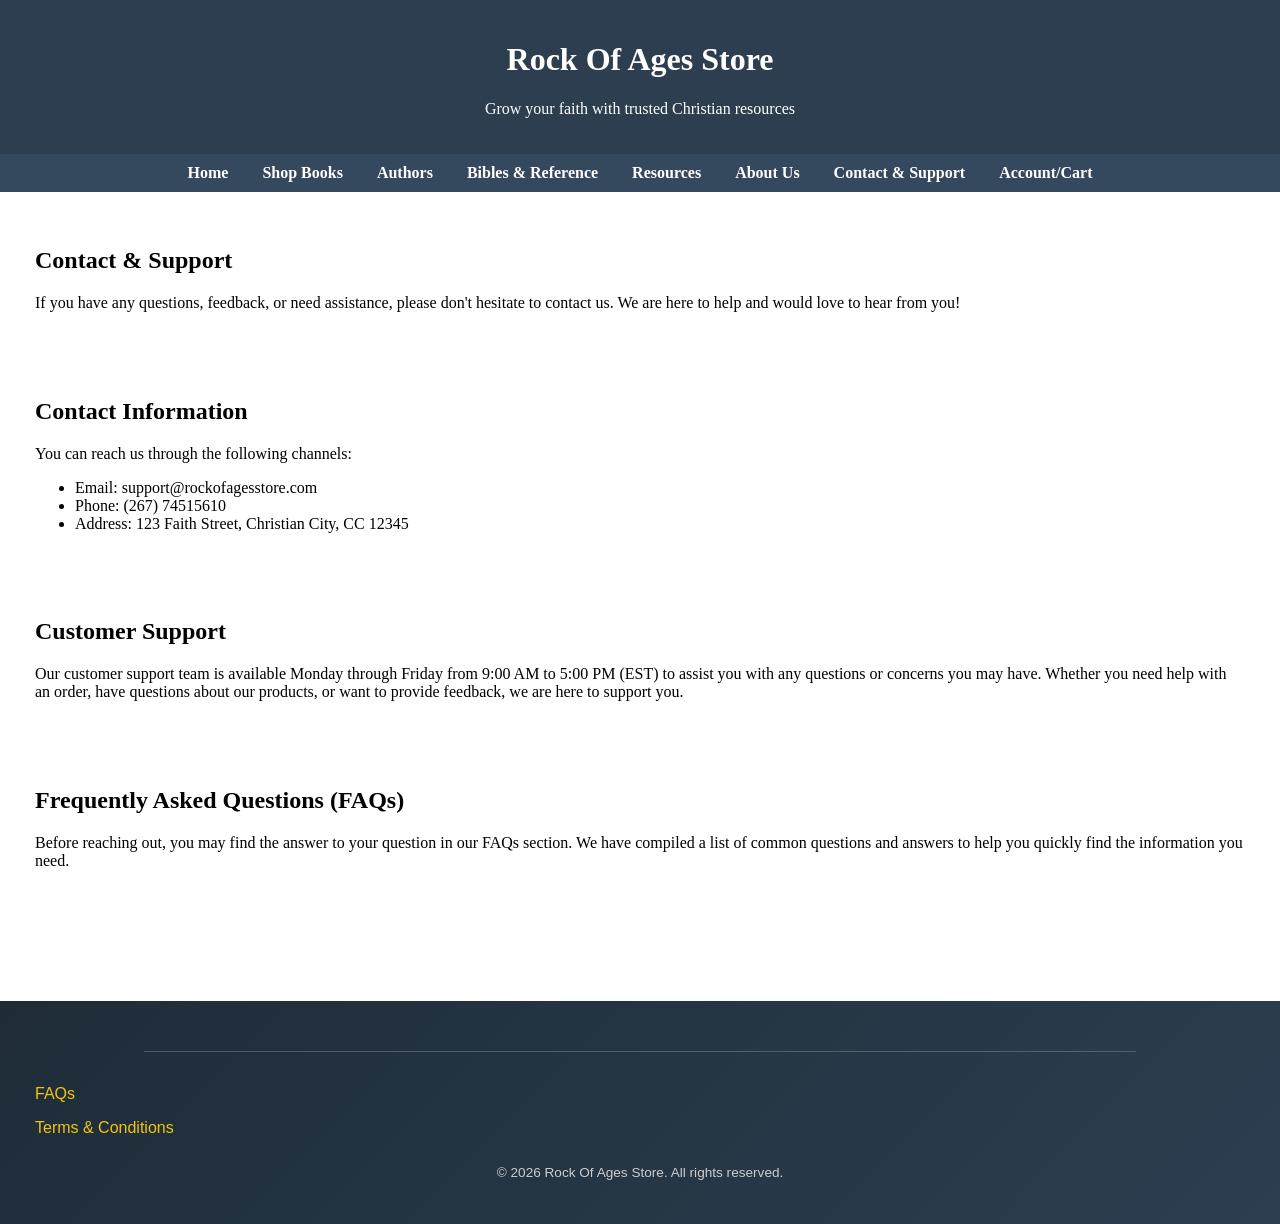
==== contact.html @ 6493e701 "Add files via upload" ====
<!DOCTYPE html>
 <html lang="en">
 <head>
     <meta charset="UTF-8">
     <title>Rock Of Ages Store</title>
     <link rel="stylesheet" href="style.css">
 </head>
 <body>

     <!--Header Section -->
     <header>
         <h1>Rock Of Ages Store</h1>
        <p>Grow your faith with trusted Christian resources</p>
    </header>

    <!-- Navigation -->
     <nav>
        <a href="index.html">Home</a>
        <a href="shopbooks.html">Shop Books</a>
        <a href="authors.html">Authors</a>
        <a href="bibles&reference.html">Bibles & Reference</a>
        <a href="resources.html">Resources</a>
        <a href="about.html">About Us</a>
        <a href="contact.html">Contact & Support</a>
        <a href="cart.html">Account/Cart</a>
    </nav>
        <!--Main Content -->
    <main>

        <section>
            <h1>Contact & Support</h1>
            <p>If you have any questions, feedback, or need assistance, please don't hesitate to contact us. 
               We are here to help and would love to hear from you!</p>
        </section>

        <section>
            <h2>Contact Information</h2>
            <p>You can reach us through the following channels:</p>
            <ul>
                <li>Email: support@rockofagesstore.com</li>
                <li>Phone: (267) 74515610</li>
                <li>Address: 123 Faith Street, Christian City, CC 12345</li>    
            </ul>
        </section>  

        <section>
            <h2>Customer Support</h2>
            <p>Our customer support team is available Monday through Friday from 9:00 AM to 5:00 PM (EST) to assist you with any questions or concerns you may have. 
               Whether you need help with an order, have questions about our products, or want to provide feedback, we are here to support you.</p>

        </section>
        
            <section>
                <h2>Frequently Asked Questions (FAQs)</h2>
                <p>Before reaching out, you may find the answer to your question in our FAQs section. 
                   We have compiled a list of common questions and answers to help you quickly find the information you need.</p>
            </section>

    </main>
        <!--Footer Section -->
    <footer>
      <div class="footer section">          

      </div>
      <a href="faq.html">FAQs</a><br>
      <a href="terms.html">Terms & Conditions</a><br>
      
        <p>&copy; 2026 Rock Of Ages Store. All rights reserved.</p>
    </footer>
    </body>
</html>
---- style.css ----
/* Reset default browser spacing */
body {
   margin: 0;
   font-family:Arial, Helvetica, sans-serif
   background-color #f4f4f4;
}
 
/*Header */
header {
    background-color: #2c3e50;
    color: white;
    padding: 20px;
    text-align:center;
}
 
/*Navigation */
nav {
    background-color: #34495e;
    padding: 10px;
    text-align: center;
}
 
nav a {
    color: white;
    text-decoration: none;
    margin: 0 15px;
    font-weight: bold;
}
 
nav a:hover {
    text-decoration: underline;
    color:#f1c40f
}
 
/* Main content */
main {
   padding: 20px;
}
 
/* Sections */
section {
    background-color: white;
    padding: 15px;
    margin-bottom: 20px;
    border-radius: 5px;
}
 
/* Products */
.product-list { display: flex; 
    flex-wrap: wrap;
     gap: 20px; 
    } 
.product {
    background: #fff;
    border: 1px solid #ddd;
    border-radius: 8px;
    width: 250px;
    padding: 15px;
    text-align: center;
    box-shadow: 0 2px 5px rgba(0,0,0,0.1);
    transition: transform 0.2s ease-in-out;
}

.product:hover {
    transform: scale(1.05);
}

.product img {
    width: 100%;
    height: auto;
    border-radius: 5px;
    margin-bottom: 10px;
}

.product h3 {
    font-size: 16px;
    margin: 10px 0;
    color: #333;
}

.product p {
    font-size: 14px;
    color: #555;
}

.product .price {
    font-weight: bold;
    color: ghostwhite
    margin: 10px 0;
}

.cart-btn {
    background-color: goldenrod;
    color: white;
    border: burlywood;
    padding: 10px 15px;
    border-radius: 5px;
    cursor: pointer;
    font-size: 14px;
    transition: background-color 0.3s ease;
}

.cart-btn:hover {
    background-color: grey;
}

 
/* Footer */
 .site-footer {
  background-color: #2c3e50;
  color: #fff;
  padding: 40px;
  display: grid;
  grid-template-columns: repeat(auto-fit, minmax(250px, 1fr));
  gap: 30px;
}

.site-footer h3 {
  margin-bottom: 15px;
  font-size: 1.1rem;
}

.footer-section p {
  font-size: 0.9rem;
  color: #ddd;
}

.site-footer a {
  color: #f1c40f;
  text-decoration: none;
  font-size: 0.9rem;
}

.site-footer a:hover {
  text-decoration: underline;
}

/* FAQ accordion */
details {
  margin-bottom: 10px;
}

summary {
  cursor: pointer;
  font-weight: bold;
}

details p {
  margin-top: 8px;
  font-size: 0.85rem;
}
/* FOOTER STYLING */
footer {
  background: linear-gradient(135deg, #1f2c38, #2c3e50);
  color: #ffffff;
  padding: 50px 20px 30px;
  margin-top: 60px;
  font-family: 'Segoe UI', sans-serif;
}

/* Footer layout */
.footer-section {
  max-width: 1000px;
  margin: auto;
  text-align: center;
}

/* Footer links */
footer a {
  display: inline-block;
  margin: 8px 15px;
  color: #f1c40f;
  text-decoration: none;
  font-weight: 500;
  transition: color 0.3s ease, transform 0.2s ease;
}

footer a:hover {
  color: #ffffff;
  transform: translateY(-2px);
}

/* Divider line */
footer::before {
  content: "";
  display: block;
  width: 80%;
  height: 1px;
  background: rgba(255, 255, 255, 0.2);
  margin: 0 auto 25px;
}

/* Copyright text */
footer p {
  margin-top: 20px;
  font-size: 0.85rem;
  color: #cccccc;
  text-align: center;
}
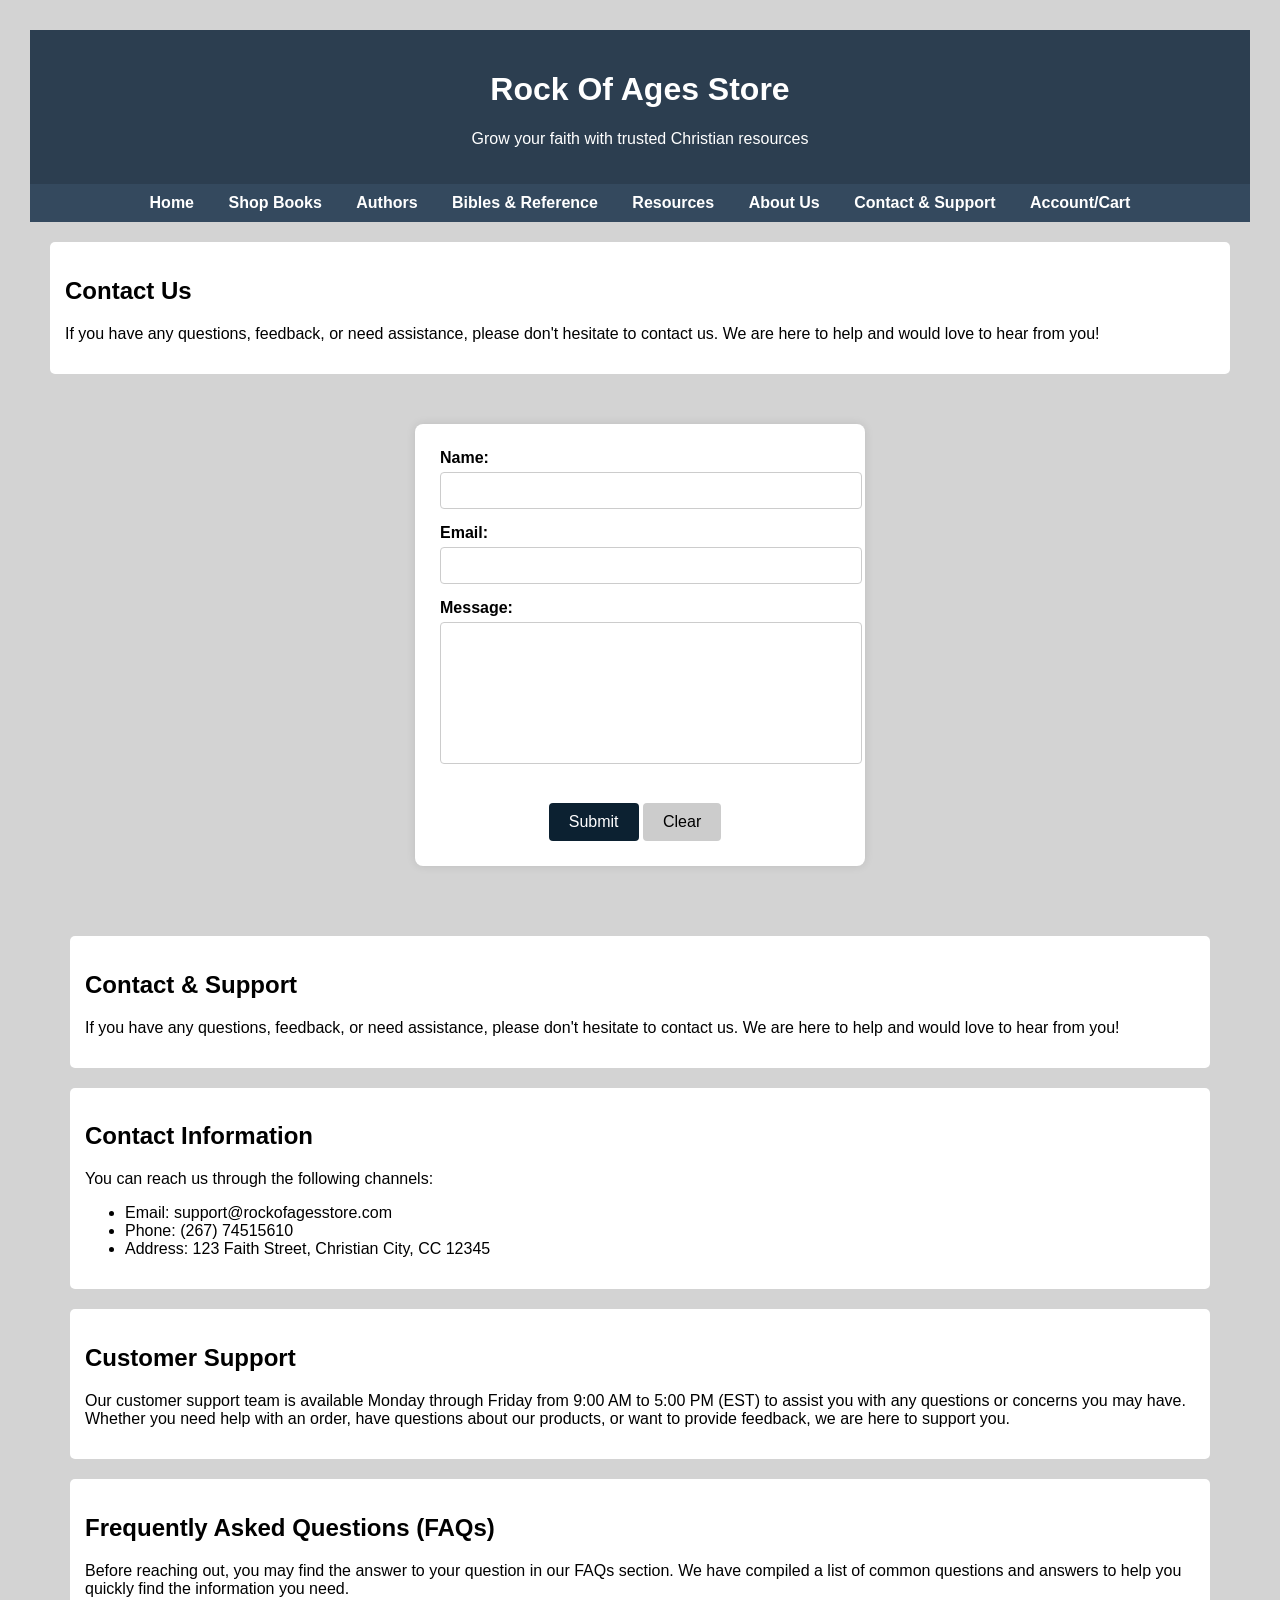
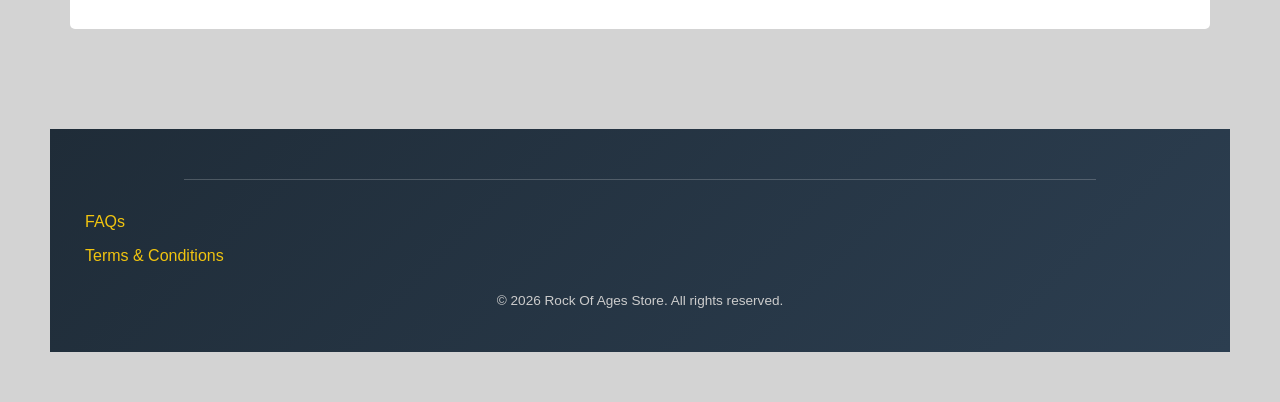
==== commit 7a7e4c93: "Add files via upload" ====
--- a/contact.html
+++ b/contact.html
@@ -1,31 +1,120 @@
 <!DOCTYPE html>
- <html lang="en">
- <head>
-     <meta charset="UTF-8">
-     <title>Rock Of Ages Store</title>
-     <link rel="stylesheet" href="style.css">
- </head>
- <body>
+<html lang="en">
+<head>
+    <meta charset="UTF-8">
+    <title>Contact Us</title>
+    <link rel="stylesheet" href="style.css">
 
-     <!--Header Section -->
-     <header>
-         <h1>Rock Of Ages Store</h1>
-        <p>Grow your faith with trusted Christian resources</p>
-    </header>
+</head>
+<style>
+    body {
+        background-color: lightgray;
+        font-family: Arial, Helvetica, sans-serif;
+        padding: 30px;
+    }
 
-    <!-- Navigation -->
-     <nav>
-        <a href="index.html">Home</a>
-        <a href="shopbooks.html">Shop Books</a>
-        <a href="authors.html">Authors</a>
-        <a href="bibles&reference.html">Bibles & Reference</a>
-        <a href="resources.html">Resources</a>
-        <a href="about.html">About Us</a>
-        <a href="contact.html">Contact & Support</a>
-        <a href="cart.html">Account/Cart</a>
-    </nav>
-        <!--Main Content -->
-    <main>
+    form {
+        background-color: white;
+        padding: 25px;
+        border-radius: 8px;
+        width: 400px;
+        margin: 0 auto;
+        margin-top: 50px;
+        margin-bottom: 50px;
+        box-shadow: 0 0 10px rgba(0, 0, 0, 0.1);
+        }
+
+    label {
+        display: block;
+        margin-bottom: 5px;
+        font-weight: bold;
+    }
+
+    input, textarea {
+        width: 100%;
+        padding: 10px;
+        margin-bottom: 15px;
+        border: 1px solid #ccc;
+        border-radius: 4px;
+    }
+    textarea {
+        height : 120px;
+        resize: none;
+    }
+
+    .button {
+        margin-top: 20px;
+        text-align:center;
+    }
+
+    button {
+        
+        font-size: 16px;
+        padding: 10px 20px;
+        border: none;
+        border-radius: 4px;
+        cursor: pointer;
+    }
+
+    .submit-btn {
+        background-color: #0c2131;
+        color: white;
+    }
+    .clear-btn {
+        background-color: #ccc;
+        color: black;
+        margin-right: 10px;
+    }
+
+    button:hover {
+        opacity: 0.9;
+    }
+</style>
+<body>
+
+    <!--Header Section -->
+    <header>
+        <h1>Rock Of Ages Store</h1>
+       <p>Grow your faith with trusted Christian resources</p>
+   </header>
+
+   <!-- Navigation -->
+    <nav>
+       <a href="index.html">Home</a>
+       <a href="shopbooks.html">Shop Books</a>
+       <a href="authors.html">Authors</a>
+       <a href="bibles&reference.html">Bibles & Reference</a>
+       <a href="resources.html">Resources</a>
+       <a href="about.html">About Us</a>
+       <a href="contact.html">Contact & Support</a>
+       <a href="cart.html">Account/Cart</a>
+   </nav>
+
+    <!--Main Content -->
+   <main>
+
+        <section>
+            <h1>Contact Us</h1>
+            <p>If you have any questions, feedback, or need assistance, please don't hesitate to contact us. 
+               We are here to help and would love to hear from you!</p>
+        </section>
+
+        <form action="acknowledgement.html" method="post">
+            <label for="name">Name:</label>
+            <input type="text" id="name" name="name" required>
+
+            <label for="email">Email:</label>
+            <input type="email" id="email" name="email" required>
+
+            <label for="message">Message:</label>
+            <textarea id="message" name="message" required></textarea>
+
+            <div class="button">
+                <button type="submit" class="submit-btn">Submit</button>
+                <button type="reset" class="clear-btn">Clear</button>
+            </div>
+        </form>
+        <main>
 
         <section>
             <h1>Contact & Support</h1>
@@ -57,7 +146,7 @@
             </section>
 
     </main>
-        <!--Footer Section -->
+<!--Footer Section -->
     <footer>
       <div class="footer section">          
 
@@ -69,3 +158,5 @@
     </footer>
     </body>
 </html>
+
+
